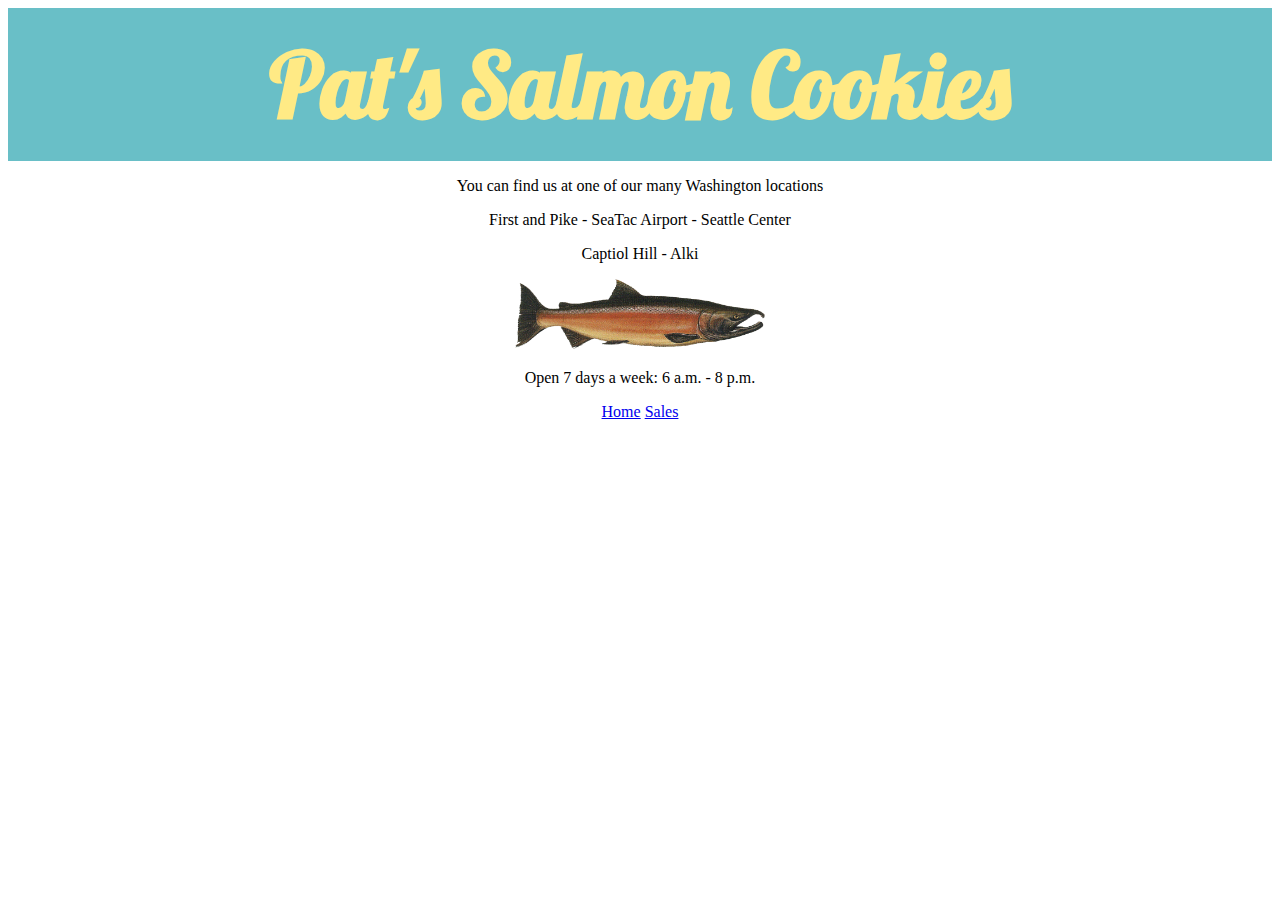
==== locations.html @ 60feac59 "css work" ====
<!DOCTYPE html>
<html>
  <head>
    <meta charset="utf-8">
    <title>Locations</title>
    <link rel="stylesheet" href="style.css">
    <link href="https://fonts.googleapis.com/css?family=Lobster" rel="stylesheet">
  </head>
  <body>
    <h1>Pat's Salmon Cookies</h1>
    <div class="locationstext">
      <p> You can find us at one of our many Washington locations</p>
      <p> First and Pike - SeaTac Airport - Seattle Center</p>
      <p> Captiol Hill  - Alki</p>
    </div>
    <footer>
      <p><img src="img/salmon.png" alt="sexy salmon" style="width:250px;height:70px"></p>
      <p>Open 7 days a week: 6 a.m. - 8 p.m.</p>
      <p><a href="index.html">
      Home</a>
        <a href="sales.html">
      Sales</a></p>
    </footer>
    <script type="text/javascript" src="app.js"></script>
  </body>
</html>
---- style.css ----
body {
  background-color: white;
}

h1 {
  text-align: center;
  font-size: 90px;
  color: rgb(255, 234, 133);
  background-color: rgb(105, 191, 199);
  margin: 0;
  padding: 20px;
  font-family: 'Lobster', cursive;
}

h3 {
  font-family: 'Merriweather', serif;
  color: orange;
}
ul {
  font-family: verdana,sans-serif;
  color: black;
}
.text {
  font-family: times, serif;
  color: red;
}
table {

}


/*table {
    border-collapse: collapse;
}

table, th, td {
    border: 1px solid black;
}
td {
    height: 50px;
    vertical-align: bottom;
}
*/
th, td {
    padding: 15px;
    text-align: left;
}

tr: nth-child(even) {background-color: #black}



footer {
  text-align: center;
}
/*td
.firstandpikeh3 {
  float: left;
  margin: 20px;
  border-radius: 25px;
  max-width: 1920px;
  width: 25%;
  height:auto;
  background: rgba(240, 240, 240, 0.8);
  padding: 20px;
}*/
.locationstext {
  text-align: center;
}
#backgroundimage{
  padding: 0;
    display: block;
    margin: 0 auto;
    max-height: 100%;
    max-width: 100%;
}
.container {
    position: relative;
    text-align: center;
    color: white;
}
.centered {
    position: absolute;
    top: 20%;
    left: 50%;
    transform: translate(-50%, -50%);
    font-size: 60px;
    color: white;
    font-family: 'Lobster', cursive;
}
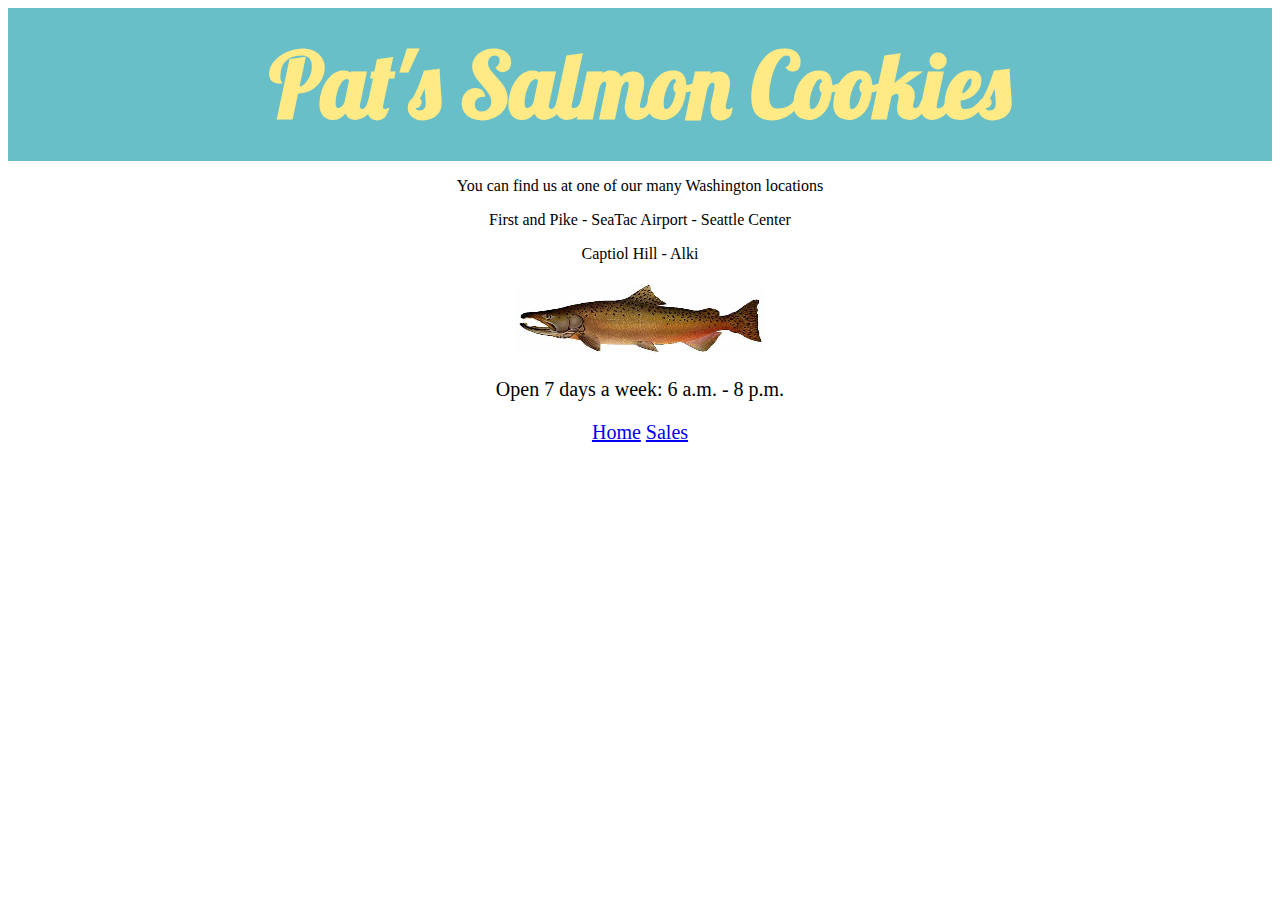
==== commit 773ecfec: "starting styling" ====
--- a/locations.html
+++ b/locations.html
@@ -14,7 +14,7 @@
       <p> Captiol Hill  - Alki</p>
     </div>
     <footer>
-      <p><img src="img/salmon.png" alt="sexy salmon" style="width:250px;height:70px"></p>
+      <p><img src="img/chinook.jpg" alt="salmon" style="width:250px;height:70px"></p>
       <p>Open 7 days a week: 6 a.m. - 8 p.m.</p>
       <p><a href="index.html">
       Home</a>
--- a/style.css
+++ b/style.css
@@ -1,3 +1,7 @@
+* {
+  box-sizing: border-box;
+}
+
 body {
   background-color: white;
 }
@@ -12,67 +16,82 @@
   font-family: 'Lobster', cursive;
 }
 
-h3 {
-  font-family: 'Merriweather', serif;
-  color: orange;
+h2{
+  text-align: center;
+  font-size: 80px;
 }
-ul {
-  font-family: verdana,sans-serif;
-  color: black;
+
+.merch {
+  width: 48%;
+  border:2px solid gray;
+  border-radius: 6px;
+  float: left;
+  margin: 1%;
+  text-align: center;
 }
-.text {
-  font-family: times, serif;
-  color: red;
+.links {
+  width: 48%;
+  border:2px solid gray;
+  border-radius: 6px;
+  float: left;
+  margin: 1%;
+  text-align: center;
 }
-table {
 
+th, td {
+    padding: 15px;
+    text-align: right;
+    border: 1px solid transparent;
+}
+td:hover {
+  border: 1px solid black;
+}
+td:first-child {
+  text-align: left;
+}
+td:last-child {
+  font-weight:bold
+}
+tr:nth-child(even) {
+  background-color: #f2f2f2;
+}
+
+#tablefooter{
+  font-weight: bold;
+}
+
+footer {
+  text-align: center;
+  font-size: 20px;
+  width: 100%;
+}
+
+button#createButton:hover {
+  background-color: rgb(255, 234, 133);
+  color: rgb(105, 191, 199);
+}
+button#createButton {
+    color: rgb(255, 234, 133);
+    background-color: rgb(105, 191, 199);
+    border: none;
+    padding: 16px 32px;
+    text-decoration: none;
+    margin: 4px 2px;
+}
+button#createButton:active {
+  border: solid black;
 }
 
 
-/*table {
-    border-collapse: collapse;
-}
-
-table, th, td {
-    border: 1px solid black;
-}
-td {
-    height: 50px;
-    vertical-align: bottom;
-}
-*/
-th, td {
-    padding: 15px;
-    text-align: left;
-}
-
-tr: nth-child(even) {background-color: #black}
-
-
-
-footer {
-  text-align: center;
-}
-/*td
-.firstandpikeh3 {
-  float: left;
-  margin: 20px;
-  border-radius: 25px;
-  max-width: 1920px;
-  width: 25%;
-  height:auto;
-  background: rgba(240, 240, 240, 0.8);
-  padding: 20px;
-}*/
 .locationstext {
   text-align: center;
 }
 #backgroundimage{
   padding: 0;
-    display: block;
-    margin: 0 auto;
-    max-height: 100%;
-    max-width: 100%;
+  display: block;
+  margin: 0 auto;
+  max-height: 100%;
+  max-width: 100%;
 }
 .container {
     position: relative;
@@ -84,7 +103,7 @@
     top: 20%;
     left: 50%;
     transform: translate(-50%, -50%);
-    font-size: 60px;
+    font-size: 40px;
     color: white;
     font-family: 'Lobster', cursive;
 }
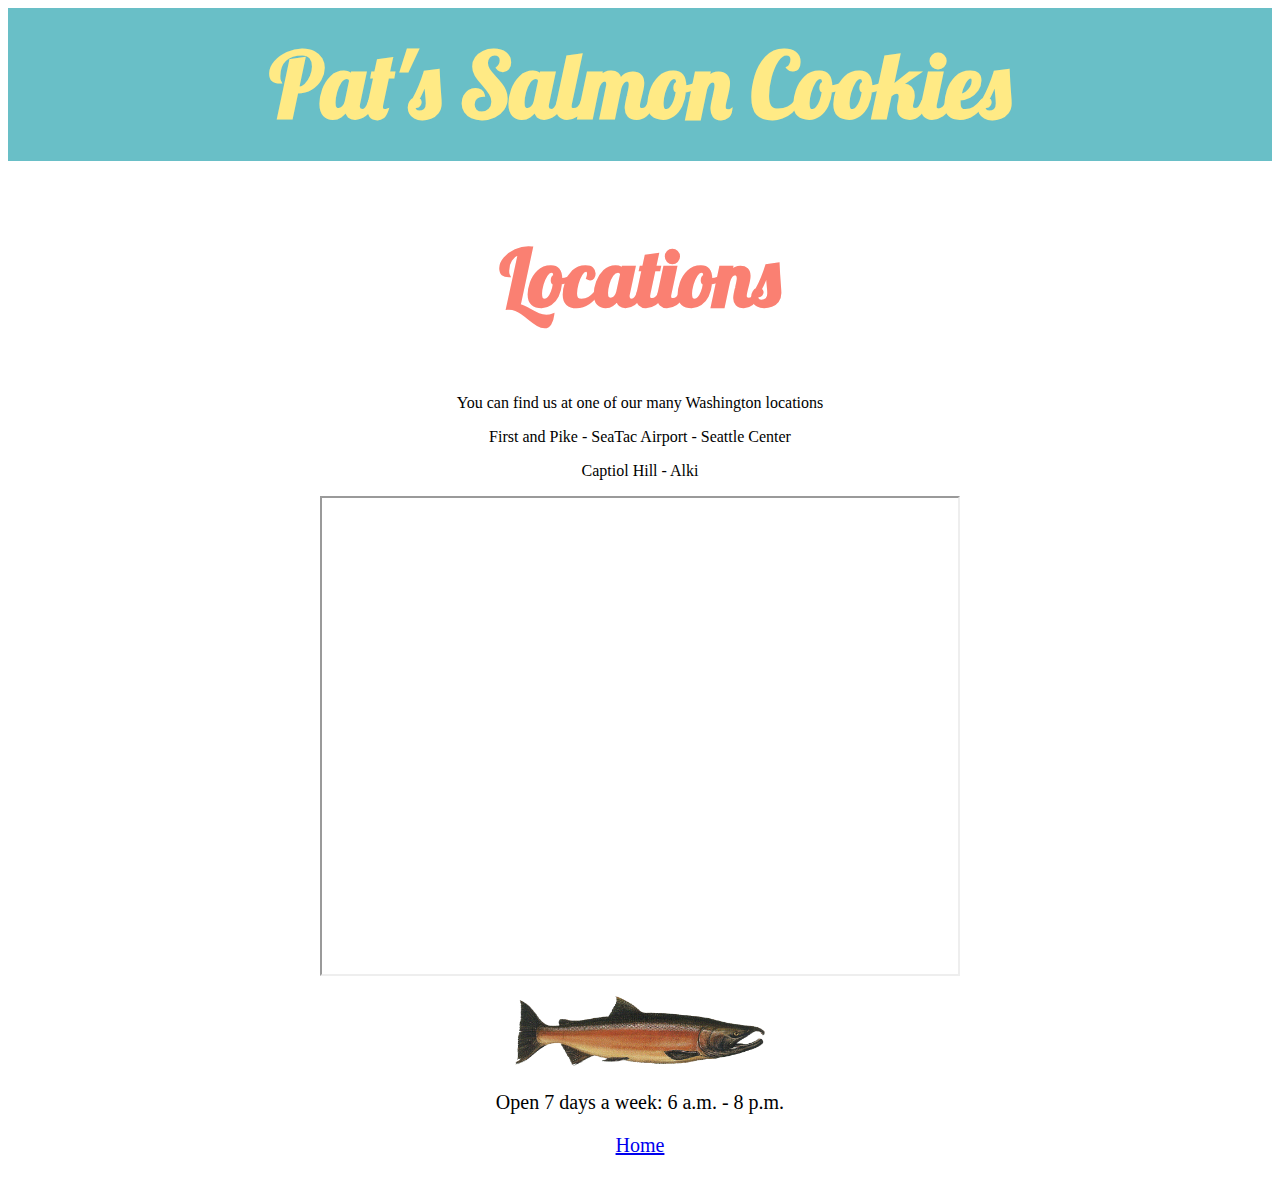
==== commit fd36ef5b: "locations and aboutus" ====
--- a/locations.html
+++ b/locations.html
@@ -8,18 +8,17 @@
   </head>
   <body>
     <h1>Pat's Salmon Cookies</h1>
+    <h2>Locations</h2>
     <div class="locationstext">
       <p> You can find us at one of our many Washington locations</p>
       <p> First and Pike - SeaTac Airport - Seattle Center</p>
       <p> Captiol Hill  - Alki</p>
     </div>
+    <iframe class="googlemap" src="https://www.google.com/maps/d/embed?mid=100ZwlYzIZYUFHJQXp_PkWW6lfA0" width="640" height="480"></iframe>
     <footer>
-      <p><img src="img/chinook.jpg" alt="salmon" style="width:250px;height:70px"></p>
+      <p><img src="img/salmon.png" alt="salmon" style="width:250px;height:70px"></p>
       <p>Open 7 days a week: 6 a.m. - 8 p.m.</p>
-      <p><a href="index.html">
-      Home</a>
-        <a href="sales.html">
-      Sales</a></p>
+      <p><a href="index.html">Home</a>
     </footer>
     <script type="text/javascript" src="app.js"></script>
   </body>
--- a/style.css
+++ b/style.css
@@ -19,25 +19,52 @@
 h2{
   text-align: center;
   font-size: 80px;
+  font-family: 'Lobster', cursive;
+  color: salmon;
 }
-
+.familyphoto{
+  margin-left: 18%;
+}
+.divcontainer{
+  display: inline-block;
+  width: 100%;
+}
+.indeximages{
+  width: 100%;
+}
+.aboutusparagraph{
+  text-align: center;
+  margin-left: 10%;
+  margin-right: 10%;
+}
+.merchimages{
+  width:250px;
+  height: 300px;
+}
 .merch {
   width: 48%;
   border:2px solid gray;
   border-radius: 6px;
-  float: left;
   margin: 1%;
   text-align: center;
+  float: left;
 }
-.links {
+.merch:hover{
+  border: 2px solid salmon;
+}
+.clearmerch {
   width: 48%;
   border:2px solid gray;
   border-radius: 6px;
-  float: left;
-  margin: 1%;
+  margin: auto;
   text-align: center;
+  max-width: 350px;
+  /*max-height: 400px;*/
+  overflow: hidden;
 }
-
+.clearmerch:hover{
+  border: 2px solid salmon;
+}
 th, td {
     padding: 15px;
     text-align: right;
@@ -82,11 +109,14 @@
   border: solid black;
 }
 
-
+.googlemap{
+  display: block;
+  margin:auto;
+}
 .locationstext {
   text-align: center;
 }
-#backgroundimage{
+.backgroundimage{
   padding: 0;
   display: block;
   margin: 0 auto;
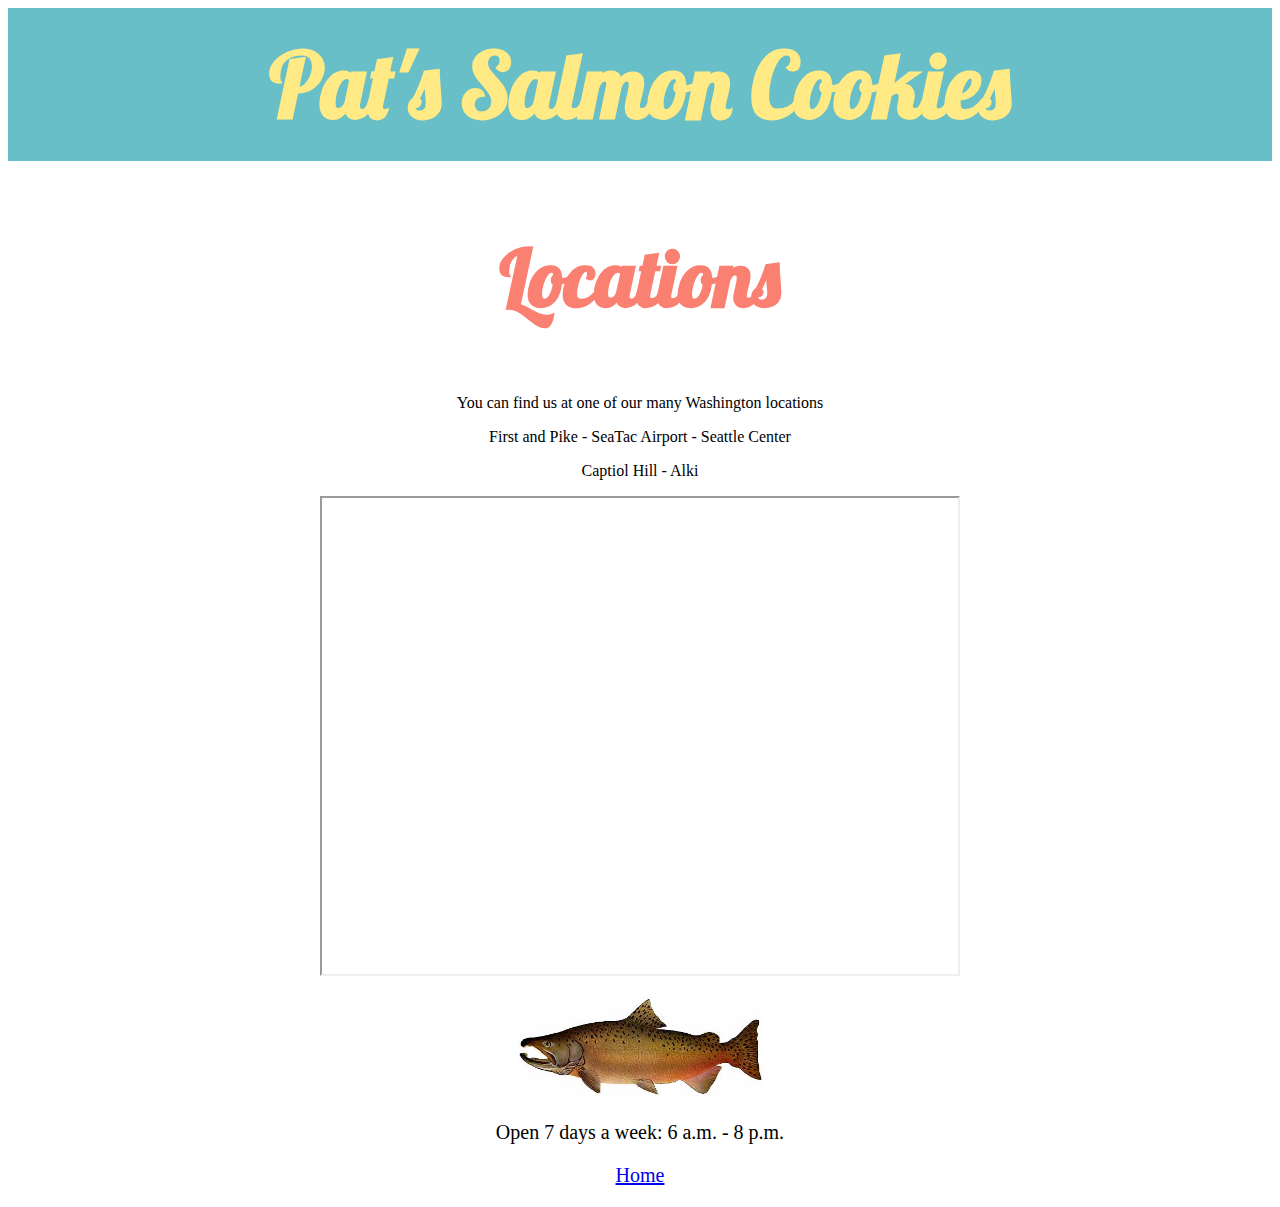
==== commit c0809afd: "minor styling tweaks" ====
--- a/locations.html
+++ b/locations.html
@@ -16,7 +16,7 @@
     </div>
     <iframe class="googlemap" src="https://www.google.com/maps/d/embed?mid=100ZwlYzIZYUFHJQXp_PkWW6lfA0" width="640" height="480"></iframe>
     <footer>
-      <p><img src="img/salmon.png" alt="salmon" style="width:250px;height:70px"></p>
+      <p><img class="salmonpicture" src="img/chinook.jpg" alt="salmon"></p>
       <p>Open 7 days a week: 6 a.m. - 8 p.m.</p>
       <p><a href="index.html">Home</a>
     </footer>
--- a/style.css
+++ b/style.css
@@ -59,10 +59,25 @@
   margin: auto;
   text-align: center;
   max-width: 350px;
+  padding-left: 50px;
+  padding-right: 50px;
   /*max-height: 400px;*/
   overflow: hidden;
 }
 .clearmerch:hover{
+  border: 2px solid salmon;
+}
+.clearindex {
+  width: 48%;
+  border:2px solid gray;
+  border-radius: 6px;
+  margin: auto;
+  text-align: center;
+  max-width: 350px;
+  /*max-height: 400px;*/
+  overflow: hidden;
+}
+.clearindex:hover{
   border: 2px solid salmon;
 }
 th, td {
@@ -92,7 +107,10 @@
   font-size: 20px;
   width: 100%;
 }
-
+.salmonpicture {
+  width: 250px;
+  height: 100px;
+}
 button#createButton:hover {
   background-color: rgb(255, 234, 133);
   color: rgb(105, 191, 199);
@@ -109,7 +127,7 @@
   border: solid black;
 }
 
-.googlemap{
+.googlemap {
   display: block;
   margin:auto;
 }
